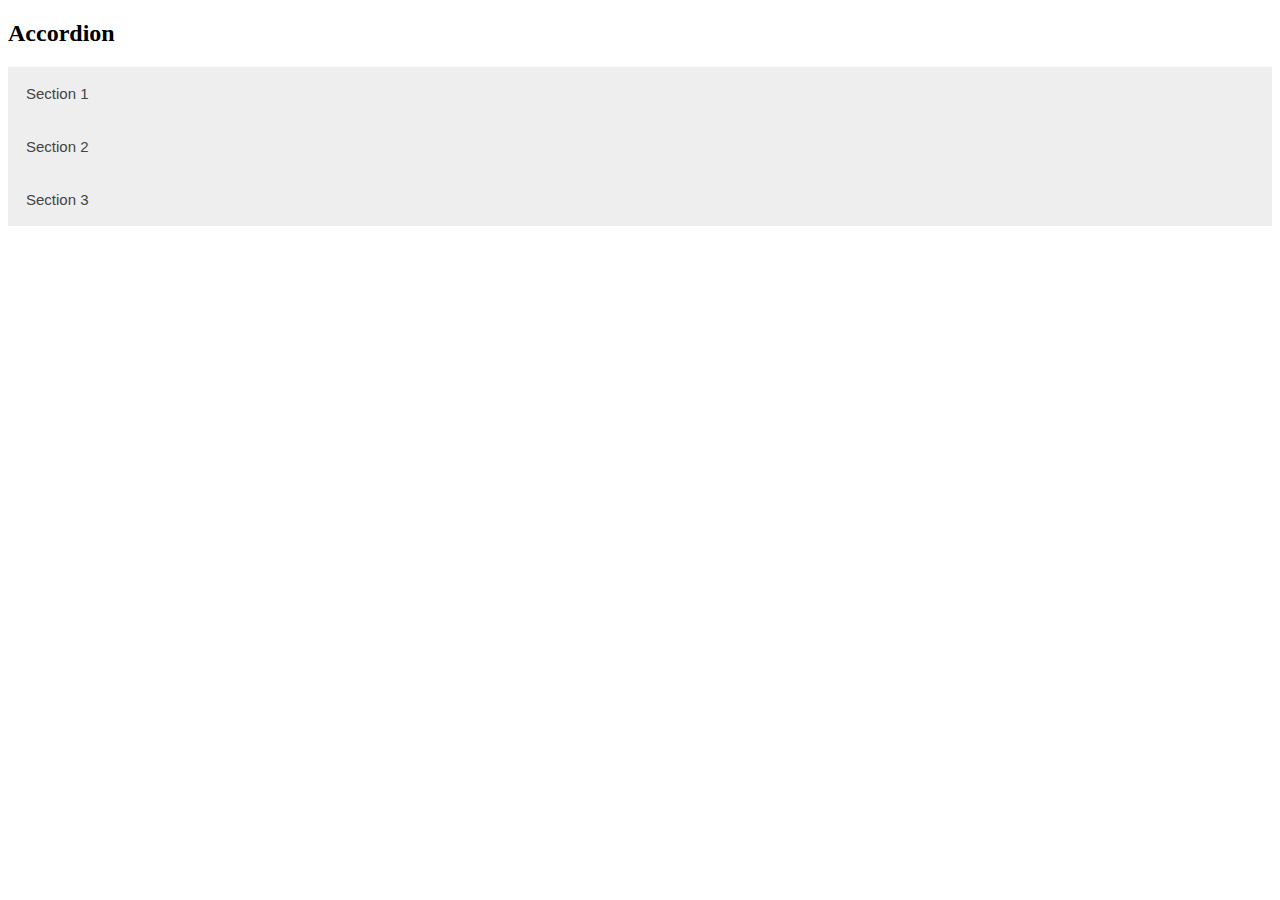
==== taller7/punto10.html @ f73a6f31 "Add files via upload" ====
<!DOCTYPE html>
<html lang="en">
<head>
    <meta charset="UTF-8">
    <meta http-equiv="X-UA-Compatible" content="IE=edge">
    <meta name="viewport" content="width=device-width, initial-scale=1.0">
    <title>punto 10</title>

    <link rel="stylesheet" href="css/punto10.css">
</head>
<body>
    <h2>Accordion</h2>
    
    <button class="accordion">Section 1</button>
    <div class="panel">
        <p>Lorem ipsum dolor sit amet, consectetur adipisicing elit, sed do eiusmod tempor incididunt ut labore et dolore
            magna aliqua. Ut enim ad minim veniam, quis nostrud exercitation ullamco laboris nisi ut aliquip ex ea commodo
            consequat.</p>
    </div>
    
    <button class="accordion">Section 2</button>
    <div class="panel">
        <p>Lorem ipsum dolor sit amet, consectetur adipisicing elit, sed do eiusmod tempor incididunt ut labore et dolore
            magna aliqua. Ut enim ad minim veniam, quis nostrud exercitation ullamco laboris nisi ut aliquip ex ea commodo
            consequat.</p>
    </div>
    
    <button class="accordion">Section 3</button>
    <div class="panel">
        <p>Lorem ipsum dolor sit amet, consectetur adipisicing elit, sed do eiusmod tempor incididunt ut labore et dolore
            magna aliqua. Ut enim ad minim veniam, quis nostrud exercitation ullamco laboris nisi ut aliquip ex ea commodo
            consequat.</p>
    </div>

    <script src="js/punto10.js"></script>
</body>
</html>
---- taller7/css/punto10.css ----
.accordion {
    background-color: #eee;
    color: #444;
    cursor: pointer;
    padding: 18px;
    width: 100%;
    border: none;
    text-align: left;
    outline: none;
    font-size: 15px;
    transition: 0.4s;
}

.active, .accordion:hover {
    background-color: #ccc;
}

.panel {
    padding: 0 18px;
    display: none;
    background-color: white;
    overflow: hidden;
}
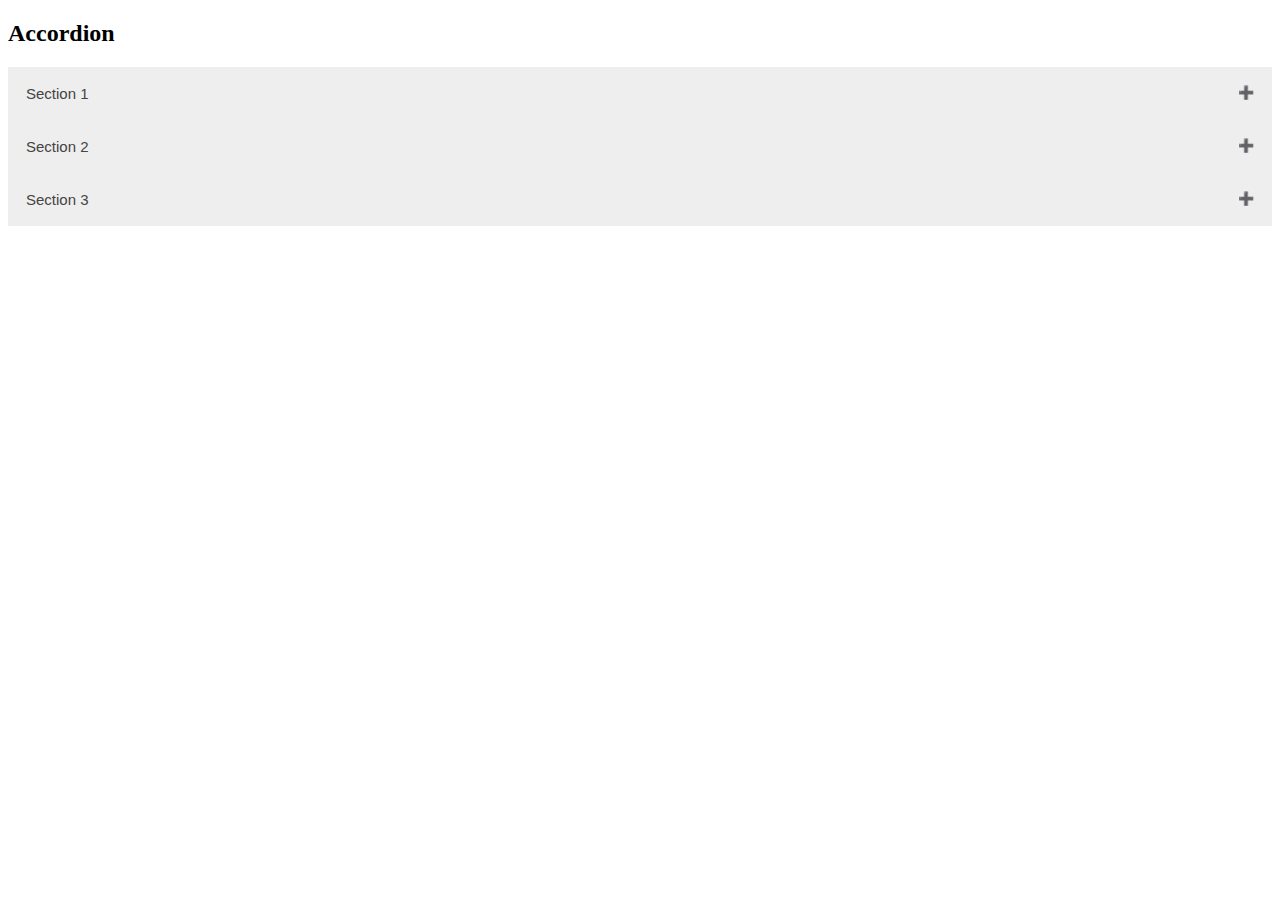
==== commit d2acec45: "actualizacion" ====
--- a/taller7/punto10.html
+++ b/taller7/punto10.html
@@ -6,27 +6,27 @@
     <meta name="viewport" content="width=device-width, initial-scale=1.0">
     <title>punto 10</title>
 
-    <link rel="stylesheet" href="css/punto10.css">
+    <link rel="stylesheet" href="css/punto10.css" type="text/css">
 </head>
 <body>
     <h2>Accordion</h2>
     
     <button class="accordion">Section 1</button>
-    <div class="panel">
+    <div class="panel panel1">
         <p>Lorem ipsum dolor sit amet, consectetur adipisicing elit, sed do eiusmod tempor incididunt ut labore et dolore
             magna aliqua. Ut enim ad minim veniam, quis nostrud exercitation ullamco laboris nisi ut aliquip ex ea commodo
             consequat.</p>
     </div>
     
     <button class="accordion">Section 2</button>
-    <div class="panel">
+    <div class="panel panel2">
         <p>Lorem ipsum dolor sit amet, consectetur adipisicing elit, sed do eiusmod tempor incididunt ut labore et dolore
             magna aliqua. Ut enim ad minim veniam, quis nostrud exercitation ullamco laboris nisi ut aliquip ex ea commodo
             consequat.</p>
     </div>
     
     <button class="accordion">Section 3</button>
-    <div class="panel">
+    <div class="panel panel3">
         <p>Lorem ipsum dolor sit amet, consectetur adipisicing elit, sed do eiusmod tempor incididunt ut labore et dolore
             magna aliqua. Ut enim ad minim veniam, quis nostrud exercitation ullamco laboris nisi ut aliquip ex ea commodo
             consequat.</p>
--- a/taller7/css/punto10.css
+++ b/taller7/css/punto10.css
@@ -15,6 +15,18 @@
     background-color: #ccc;
 }
 
+.accordion:after {
+    content: '\02795';
+    font-size: 13px;
+    color: #777;
+    float: right;
+    margin-left: 5px;
+}
+
+.active:after {
+    content: "\2796";
+}
+
 .panel {
     padding: 0 18px;
     display: none;
